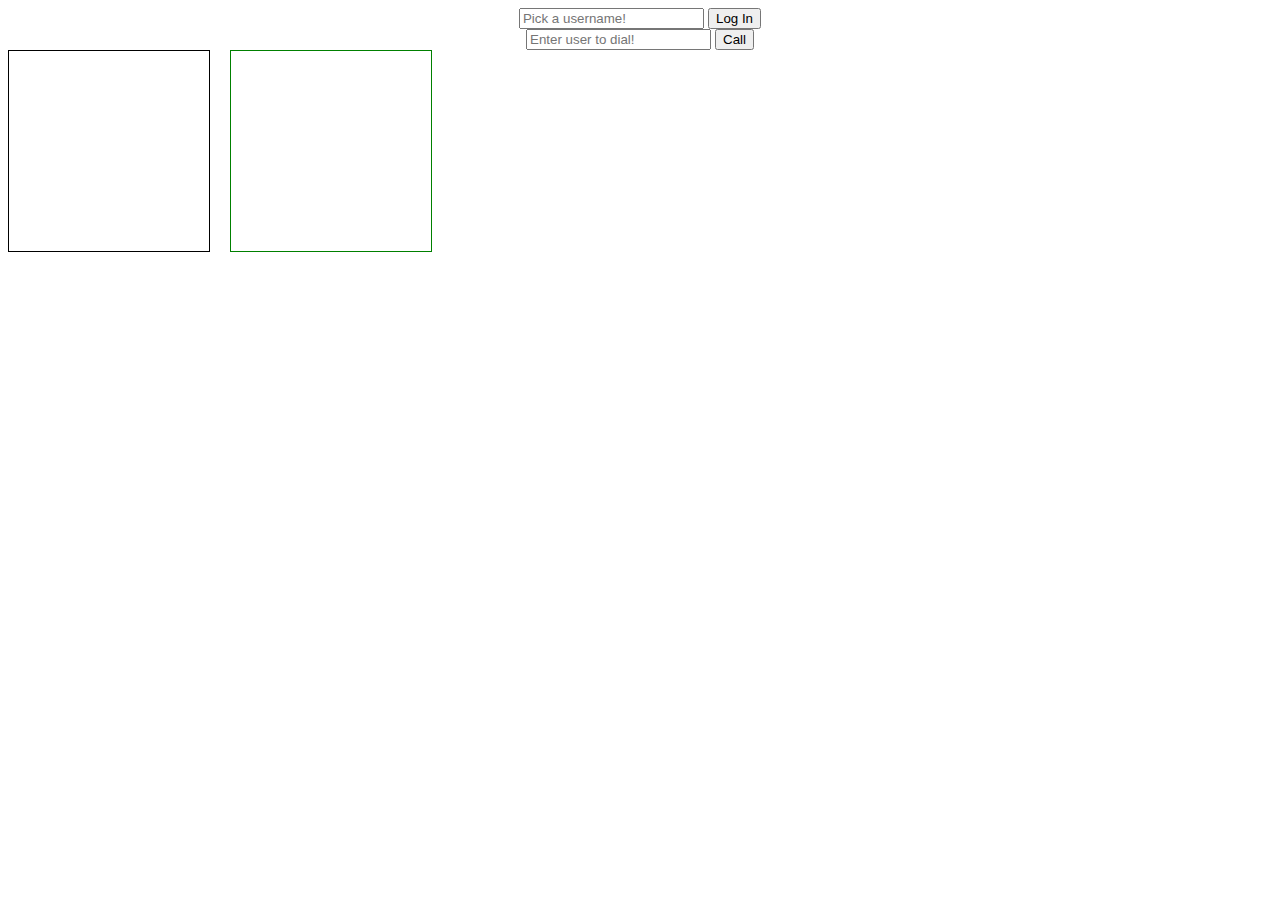
==== first.html @ 4faea93b "creating the front page" ====
<!DOCTYPE html>
<html>
<body>


<center>
<form name="loginForm" id="login" action="#" onsubmit="return login(this);">
    <input type="text" name="username" id="username" placeholder="Pick a username!" />
    <input type="submit" name="login_submit" value="Log In">
</form>
<form name="callForm" id="call" action="#" onsubmit="return makeCall(this);">
 <input type="text" name="number" placeholder="Enter user to dial!" />
 <input type="submit" value="Call"/>
</form>
</center>
<div style="width: 500px;">
 <div style="float: left; width: 200px; height:200px;border: 1px solid black" >
	<video id='videoDiv' style="width: 200px; height:200px;" autoplay></video>
 </div>
 <div style="margin-left:20px; float: left; width: 200px; height:200px;border: 1px solid green">
	<div id="vid-box" ></div>
 </div>

 <br style="clear: left;" />
</div>

</body>


<script src="jquery.min.js"></script>
<script src="pubnub-3.7.14.min.js"></script>
<script src="webrtc.js"></script>
<script type="text/javascript">
var video_out = document.getElementById("vid-box");

function login(form) {
     var phone = window.phone = PHONE({
     number        : form.username.value || "Anonymous", // listen on username line else Anonymous
     publish_key   : 'pub-c-d1c993b0-fe19-4455-88c2-5c518c791e63',
     subscribe_key : 'sub-c-12abef10-fd97-11e7-8c23-76e4b319f7ff',
 }); 
 phone.ready(function(){ form.username.style.background="#55ff5b"; alert("login sucessufull")});
 navigator.mediaDevices.getUserMedia({ video: true}).then(stream => videoDiv.srcObject = stream);
 phone.receive(function(session){
     session.connected(function(session) { video_out.appendChild(session.video); });
     session.ended(function(session) { video_out.innerHTML=''; });
 });
 return false;  // So the form does not submit.
}

function makeCall(form){
        if (!window.phone) alert("Login First!");
	else phone.dial(form.number.value);
	return false;
}



</script>

</html>
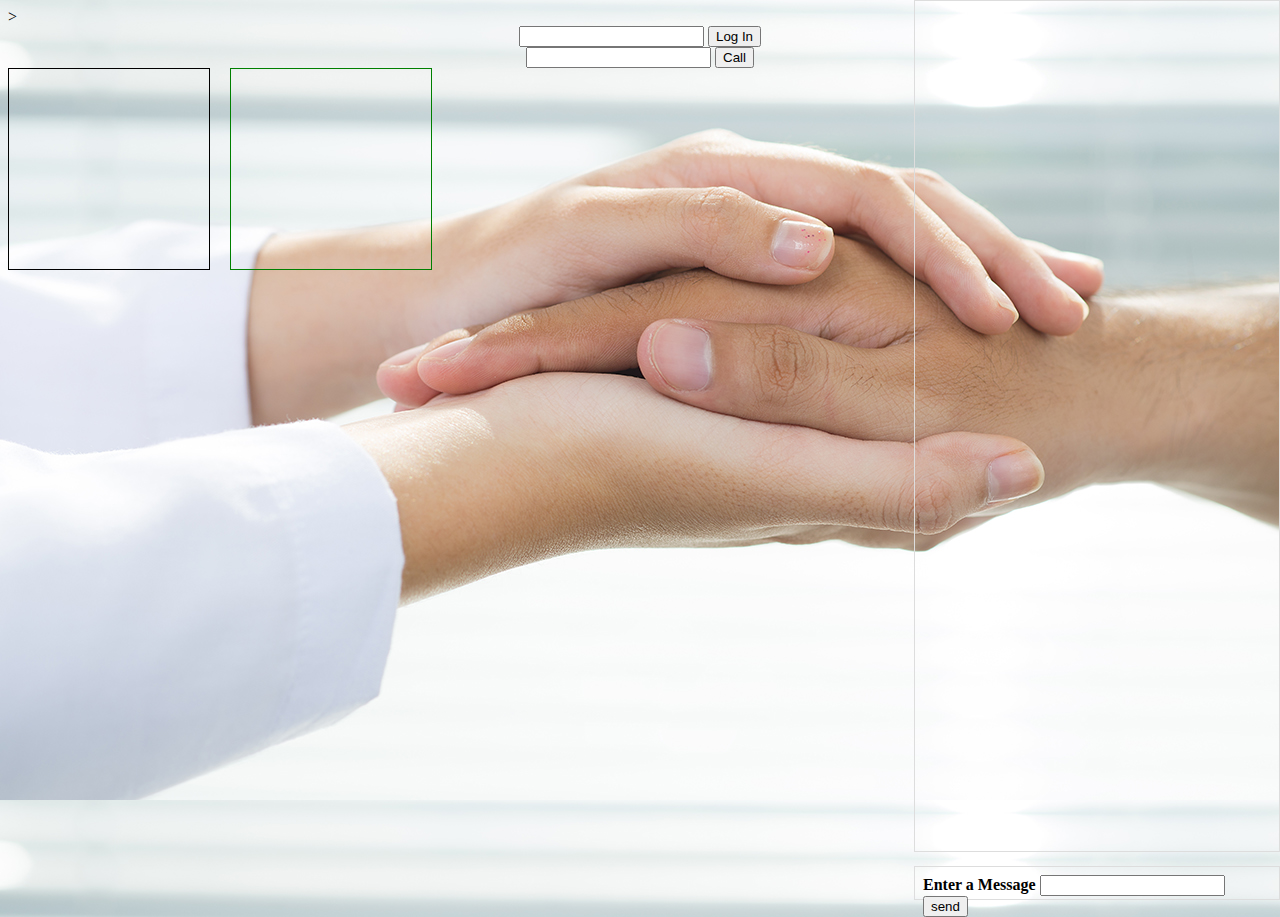
==== commit 5410afcf: "Doctor app" ====
--- a/first.html
+++ b/first.html
@@ -2,17 +2,66 @@
 <html>
 <body>
 
+<script type="text/javascript">
+function getUrlVars() {
+    var vars = {};
+    var parts = window.location.href.replace(/[?&]+([^=&]+)=([^&]*)/gi,    
+    function(m,key,value) {
+      vars[key] = value;
+    });
+    return vars;
+  }
+    
+     var type = getUrlVars()["data"]; 
+     var body = document.getElementsByTagName('body')[0];
 
+     if (type=='Doctor') {
+      alert('Doctor');
+      body.style.backgroundImage = 'url(doctor-patient.jpg)';
+    } else { 
+       alert('Patient');
+       body.style.backgroundImage = 'url(sss.jpg)';
+
+}
+
+
+
+</script>>
+
+<!-- <style>
+body {
+          background-image: url("doctor-patient.jpg"); 
+          background-repeat:no-repeat;
+          background-size:cover;
+} 
+</style> -->
+
+<link rel="stylesheet" type="text/css" href="style.css">
 <center>
 <form name="loginForm" id="login" action="#" onsubmit="return login(this);">
-    <input type="text" name="username" id="username" placeholder="Pick a username!" />
+    <input type="text" name="username" id="username"  />
     <input type="submit" name="login_submit" value="Log In">
 </form>
+<!-- <div id="callwindow"> -->
 <form name="callForm" id="call" action="#" onsubmit="return makeCall(this);">
+ <input type="text" name="number"  />
+ <input type="submit" value="Call"/>
+</form>
+</center>
+
+<!-- </div > -->
+
+<!-- <div id="callwindow">
+<left>
+<form name="timeform" id="stime" action="#" onsubmit="return makeCall(this);">
  <input type="text" name="number" placeholder="Enter user to dial!" />
  <input type="submit" value="Call"/>
 </form>
-</center>
+</left>
+</div > -->
+
+
+
 <div style="width: 500px;">
  <div style="float: left; width: 200px; height:200px;border: 1px solid black" >
 	<video id='videoDiv' style="width: 200px; height:200px;" autoplay></video>
@@ -33,16 +82,21 @@
 <script type="text/javascript">
 var video_out = document.getElementById("vid-box");
 
+  
 function login(form) {
      var phone = window.phone = PHONE({
      number        : form.username.value || "Anonymous", // listen on username line else Anonymous
      publish_key   : 'pub-c-d1c993b0-fe19-4455-88c2-5c518c791e63',
      subscribe_key : 'sub-c-12abef10-fd97-11e7-8c23-76e4b319f7ff',
  }); 
+ phone.message(function( session, message ) {
+        show_chat( session.number, message.text );
+      } );
  phone.ready(function(){ form.username.style.background="#55ff5b"; alert("login sucessufull")});
  navigator.mediaDevices.getUserMedia({ video: true}).then(stream => videoDiv.srcObject = stream);
  phone.receive(function(session){
      session.connected(function(session) { video_out.appendChild(session.video); });
+     
      session.ended(function(session) { video_out.innerHTML=''; });
  });
  return false;  // So the form does not submit.
@@ -54,8 +108,49 @@
 	return false;
 }
 
+/*function toTimeString(seconds) {
+  return (new Date(seconds * 1000)).toUTCString().match(/(\d\d:\d\d:\d\d)/)[0];
+}
+
+function myFunction() {
+    document.getElementById("demo").innerHTML = new Date();
+}*/
+
+function send( ){
+    phone.send({ text : document.getElementById("user_input").value });
+    show_chat( 'me', document.getElementById("user_input").value );
+}
+function show_chat( session, message ){
+    var str2 = " : ".blink();
+    /*document.getElementById('display').innerHTML = session + str2 + message;*/
+   var sss = session.bold() + str2.fontcolor("red") + message.italics() + '<br>';
+    const div = document.getElementById("display");
+    div.insertAdjacentHTML('beforeend', sss);
+    document.getElementById("user_input").value = "";
+}
+
 
 
 </script>
+<!-- <div id="Dashboard">
+<p><span id='displaytime'></span></p>
+<p id="demo" onclick="myFunction()">Click me to see time.</p>
+
+</div> -->
+
+<div id="chatwindow">
+ <div id="messagewindow">
+<p><span id='display'></span></p>
+
+   </div>
+ <div id="inputcontainer">
+       <form onsubmit="return false">
+    <label><b>Enter a Message</b></label>
+    <input type="text" name="message" id="user_input">
+    <input type="submit" value="send" onclick="return send();"><br/>
+  </form>
+ </div>
+</div>
+
 
 </html>
--- a/style.css
+++ b/style.css
@@ -0,0 +1,46 @@
+#chatwindow{
+position:relative;
+/*     if you wish to use all of your space, use
+    position:absolute; top:0;left:0;right:0;bottom:0;
+    or drop the chatdwindow div 
+*/ position:absolute;
+   right:0;
+   top:0;
+   bottom: 0;
+    height:100%; 
+    width:366px;
+}
+#messagewindow, #inputcontainer{
+    position:absolute;
+    left:0;
+    right:0;
+    border:1px solid #DDDDDD;
+}
+#messagewindow{   
+    overflow:auto;
+    top:0;
+    bottom:3em;
+}
+#inputcontainer{
+    display:inline-block;
+    bottom:0;
+    height:1em;
+    padding:.5em;
+    margin-top:1em;
+}
+
+#inputcontainer > p{
+    margin:0;
+}
+#callwindow{
+    position: absolute;
+    bottom: 10px;
+    position:fixed;
+    left:50%;
+    width:250px;
+}
+
+#starttime{
+position:relative;
+
+}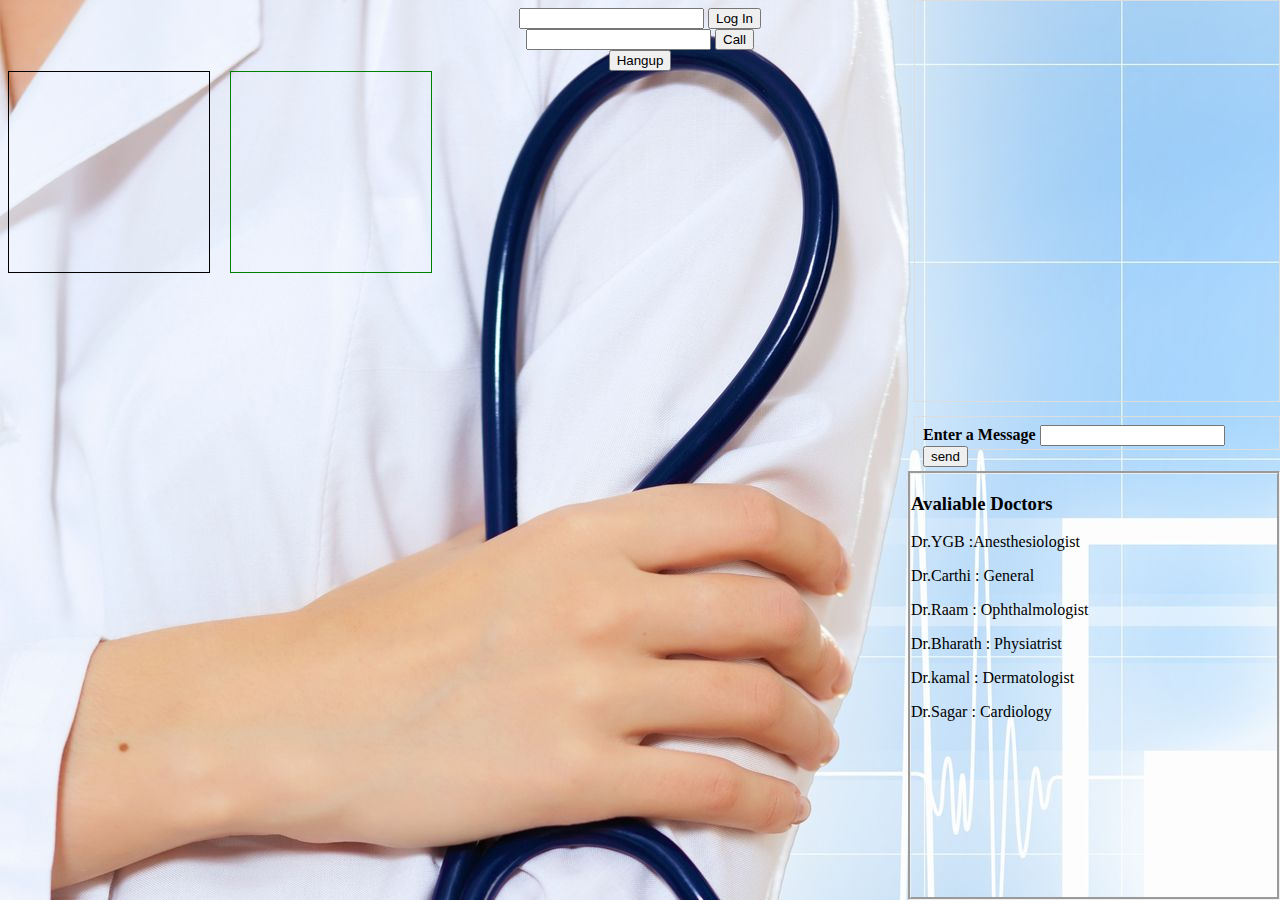
==== commit a5dc2d5d: "Doctorconnect" ====
--- a/first.html
+++ b/first.html
@@ -1,6 +1,152 @@
 <!DOCTYPE html>
 <html>
 <body>
+<link rel="stylesheet" type="text/css" href="style.css">
+<center>
+<form name="loginForm" id="login" action="#" onsubmit="return login(this);">
+    <input type="text" name="username" id="username"  />
+    <input type="submit" name="login_submit" value="Log In">
+</form>
+<!-- <div id="callwindow"> -->
+<form name="callForm" id="call" action="#" onsubmit="return makeCall(this);">
+ <input type="text" name="number"  />
+ <input type="submit" value="Call"/>
+</form>
+<button type="button" onclick="end()">Hangup</button> 
+</center>
+
+
+<div style="width: 500px;">
+ <div style="float: left; width: 200px; height:200px;border: 1px solid black" >
+	<video id='videoDiv' style="width: 200px; height:200px;" autoplay></video>
+ </div>
+ <div style="margin-left:20px; float: left; width: 200px; height:200px;border: 1px solid green">
+	<div id="vid-box" ></div>
+ </div>
+
+ <br style="clear: left;" />
+</div>
+  
+
+</body>
+
+
+<script src="jquery.min.js"></script>
+<script src="pubnub-3.7.14.min.js"></script>
+<script src="webrtc.js"></script>
+<script type="text/javascript">
+var video_out = document.getElementById("vid-box");
+
+function login(form) {
+     var phone = window.phone = PHONE({
+     number        : form.username.value || "Anonymous", // listen on username line else Anonymous
+     publish_key   : 'pub-c-d1c993b0-fe19-4455-88c2-5c518c791e63',
+     subscribe_key : 'sub-c-12abef10-fd97-11e7-8c23-76e4b319f7ff',
+ }); 
+ phone.message(function( session, message ) {
+        show_chat( session.number, message.text );
+      } );
+
+ phone.ready(function(){ form.username.style.background="#55ff5b"; alert("login sucessufull")});
+ navigator.mediaDevices.getUserMedia({ video: true}).then(stream => videoDiv.srcObject = stream);
+ phone.receive(function(session){
+     session.connected(function(session) { video_out.appendChild(session.video); });
+     
+     session.ended(function(session) { video_out.innerHTML=''; });
+
+
+ });
+ return false;  // So the form does not submit.
+}
+
+function makeCall(form){
+        if (!window.phone) alert("Login First!");
+	else phone.dial(form.number.value);
+	return false;
+}
+
+
+      function end(){
+  phone.hangup();
+}
+
+
+function send( ){
+    phone.send({ text : document.getElementById("user_input").value });
+    show_chat( 'me', document.getElementById("user_input").value );
+}
+
+
+function show_chat( session, message ){
+    var str2 = " : ".blink();
+    /*document.getElementById('display').innerHTML = session + str2 + message;*/
+   var sss = session.bold() + str2.fontcolor("red") + message.italics() + '<br>';
+    const div = document.getElementById("display");
+    div.insertAdjacentHTML('beforeend', sss);
+    document.getElementById("user_input").value = "";
+}
+
+</script>
+
+<div id="chatwindow">
+ <div id="messagewindow">
+<p><span id='display'></span></p>
+
+   </div>
+ <div id="inputcontainer">
+       <form onsubmit="return false">
+    <label><b>Enter a Message</b></label>
+    <input type="text" name="message" id="user_input">
+    <input type="submit" value="send" onclick="return send();"><br/>
+  </form>
+ </div>
+</div>
+
+<div id =patientscreen>
+<p><b><h3>Avaliable Doctors</h3></b></p>
+<p>Dr.YGB            :Anesthesiologist </p>
+<p>Dr.Carthi         : General</p>
+<P>Dr.Raam          : Ophthalmologist</p>
+<P>Dr.Bharath         : Physiatrist</p>
+<P>Dr.kamal         : Dermatologist</p>
+<P>Dr.Sagar         : Cardiology</p>
+</div>
+
+<div id="doctorscreen">
+<table style="width:366px%;height:47%;">
+  <tr>
+    <th>Timings</th>
+    <th>Schedule</th> 
+  </tr>
+  <tr>
+    <td>9AM to 11AM</td>
+    <td>Inpatients Meetings</td> 
+  </tr>
+  <tr>
+    <td>11AM to 1 PM</td>
+    <td>Outpatients Meetings</td> 
+  </tr>
+  <tr>
+    <td>1PM to 2PM</td>
+    <td>BREAK</td> 
+  </tr>
+  <tr>
+    <td>2PM to 5PM</td>
+    <td>Operation</td> 
+  </tr>
+  <tr>
+    <td>5PM to 6PM</td>
+    <td>BREAK</td> 
+  </tr>
+
+</table>
+
+<textarea rows="10" cols="49"  >
+Notes to be taken by the doctor 
+</textarea>
+
+
+</div>
 
 <script type="text/javascript">
 function getUrlVars() {
@@ -16,141 +162,15 @@
      var body = document.getElementsByTagName('body')[0];
 
      if (type=='Doctor') {
-      alert('Doctor');
-      body.style.backgroundImage = 'url(doctor-patient.jpg)';
+      body.style.backgroundImage = 'url(carthi.jpg)';
+      document.getElementById('doctorscreen').style.display = 'block'; //Will show
+      document.getElementById('patientscreen').style.display = 'none'; //Will hide
     } else { 
-       alert('Patient');
-       body.style.backgroundImage = 'url(sss.jpg)';
+       body.style.backgroundImage = 'url(healthcare.jpg)';
+       document.getElementById('patientscreen').style.display = 'block'; //Will show
+       document.getElementById('doctorscreen').style.display = 'none'; //Will hide
 
 }
 
-
-
-</script>>
-
-<!-- <style>
-body {
-          background-image: url("doctor-patient.jpg"); 
-          background-repeat:no-repeat;
-          background-size:cover;
-} 
-</style> -->
-
-<link rel="stylesheet" type="text/css" href="style.css">
-<center>
-<form name="loginForm" id="login" action="#" onsubmit="return login(this);">
-    <input type="text" name="username" id="username"  />
-    <input type="submit" name="login_submit" value="Log In">
-</form>
-<!-- <div id="callwindow"> -->
-<form name="callForm" id="call" action="#" onsubmit="return makeCall(this);">
- <input type="text" name="number"  />
- <input type="submit" value="Call"/>
-</form>
-</center>
-
-<!-- </div > -->
-
-<!-- <div id="callwindow">
-<left>
-<form name="timeform" id="stime" action="#" onsubmit="return makeCall(this);">
- <input type="text" name="number" placeholder="Enter user to dial!" />
- <input type="submit" value="Call"/>
-</form>
-</left>
-</div > -->
-
-
-
-<div style="width: 500px;">
- <div style="float: left; width: 200px; height:200px;border: 1px solid black" >
-	<video id='videoDiv' style="width: 200px; height:200px;" autoplay></video>
- </div>
- <div style="margin-left:20px; float: left; width: 200px; height:200px;border: 1px solid green">
-	<div id="vid-box" ></div>
- </div>
-
- <br style="clear: left;" />
-</div>
-
-</body>
-
-
-<script src="jquery.min.js"></script>
-<script src="pubnub-3.7.14.min.js"></script>
-<script src="webrtc.js"></script>
-<script type="text/javascript">
-var video_out = document.getElementById("vid-box");
-
-  
-function login(form) {
-     var phone = window.phone = PHONE({
-     number        : form.username.value || "Anonymous", // listen on username line else Anonymous
-     publish_key   : 'pub-c-d1c993b0-fe19-4455-88c2-5c518c791e63',
-     subscribe_key : 'sub-c-12abef10-fd97-11e7-8c23-76e4b319f7ff',
- }); 
- phone.message(function( session, message ) {
-        show_chat( session.number, message.text );
-      } );
- phone.ready(function(){ form.username.style.background="#55ff5b"; alert("login sucessufull")});
- navigator.mediaDevices.getUserMedia({ video: true}).then(stream => videoDiv.srcObject = stream);
- phone.receive(function(session){
-     session.connected(function(session) { video_out.appendChild(session.video); });
-     
-     session.ended(function(session) { video_out.innerHTML=''; });
- });
- return false;  // So the form does not submit.
-}
-
-function makeCall(form){
-        if (!window.phone) alert("Login First!");
-	else phone.dial(form.number.value);
-	return false;
-}
-
-/*function toTimeString(seconds) {
-  return (new Date(seconds * 1000)).toUTCString().match(/(\d\d:\d\d:\d\d)/)[0];
-}
-
-function myFunction() {
-    document.getElementById("demo").innerHTML = new Date();
-}*/
-
-function send( ){
-    phone.send({ text : document.getElementById("user_input").value });
-    show_chat( 'me', document.getElementById("user_input").value );
-}
-function show_chat( session, message ){
-    var str2 = " : ".blink();
-    /*document.getElementById('display').innerHTML = session + str2 + message;*/
-   var sss = session.bold() + str2.fontcolor("red") + message.italics() + '<br>';
-    const div = document.getElementById("display");
-    div.insertAdjacentHTML('beforeend', sss);
-    document.getElementById("user_input").value = "";
-}
-
-
-
 </script>
-<!-- <div id="Dashboard">
-<p><span id='displaytime'></span></p>
-<p id="demo" onclick="myFunction()">Click me to see time.</p>
-
-</div> -->
-
-<div id="chatwindow">
- <div id="messagewindow">
-<p><span id='display'></span></p>
-
-   </div>
- <div id="inputcontainer">
-       <form onsubmit="return false">
-    <label><b>Enter a Message</b></label>
-    <input type="text" name="message" id="user_input">
-    <input type="submit" value="send" onclick="return send();"><br/>
-  </form>
- </div>
-</div>
-
-
 </html>
--- a/style.css
+++ b/style.css
@@ -6,8 +6,8 @@
 */ position:absolute;
    right:0;
    top:0;
-   bottom: 0;
-    height:100%; 
+    bottom: 0;
+    height:50%; 
     width:366px;
 }
 #messagewindow, #inputcontainer{
@@ -15,6 +15,7 @@
     left:0;
     right:0;
     border:1px solid #DDDDDD;
+    border-style: groove;
 }
 #messagewindow{   
     overflow:auto;
@@ -43,4 +44,18 @@
 #starttime{
 position:relative;
 
-}+}
+
+#patientscreen, #doctorscreen{
+    position:absolute;
+     border-style: groove;
+     width:366px;
+     height:47%;
+     bottom: 0;
+     right:0;
+
+}
+table, th, td {
+    border: 1px solid black;
+    width:366px;
+}
